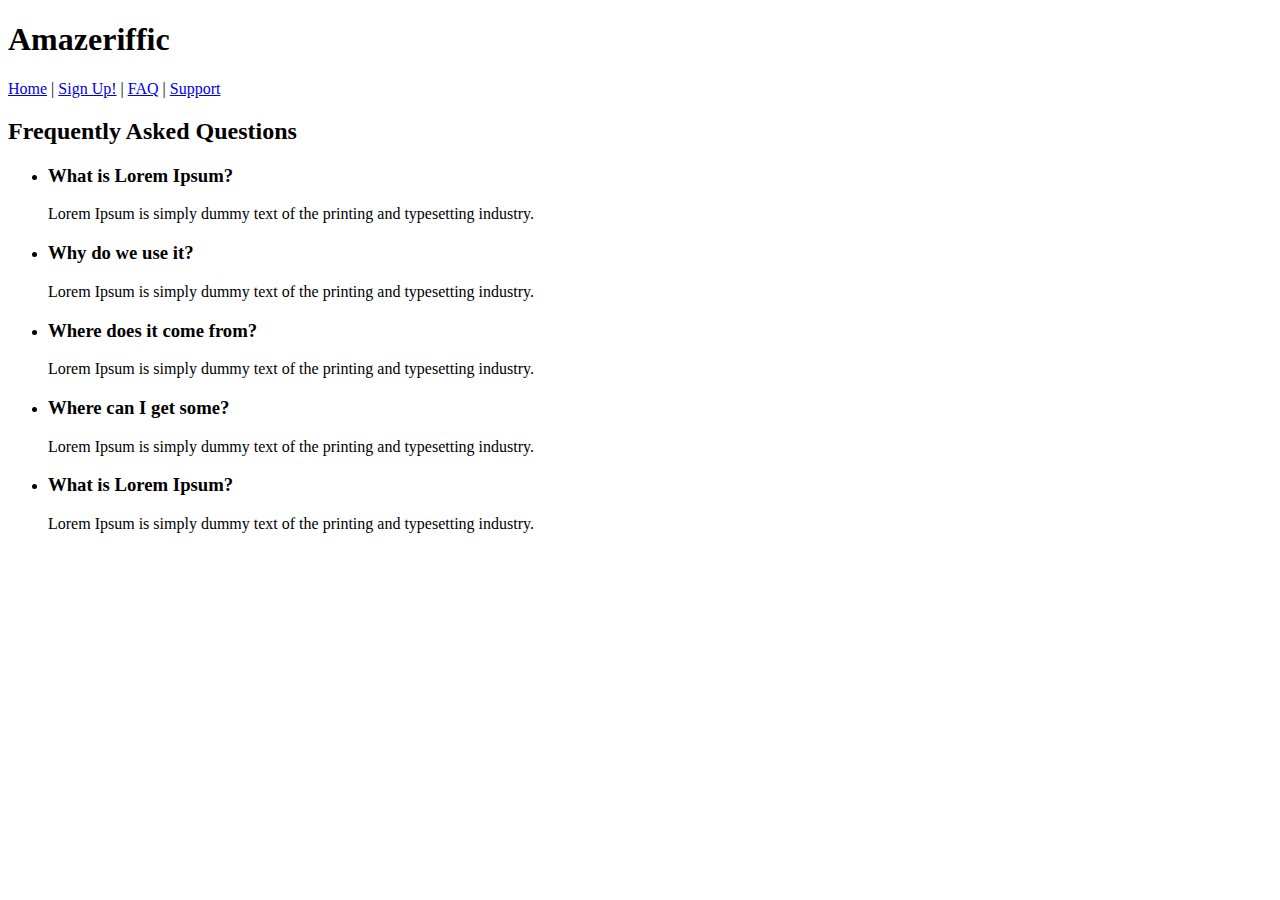
==== faq.html @ fbd507fa "adicao rodape e FAQ" ====
<!DOCTYPE html>
<html>
    <head>
        <title>Amazeriffic</title>
    </head>

    <body>
        <header>
            <h1>Amazeriffic</h1>
            <nav>
                <a href="index.html">Home</a> |
                <a href="#">Sign Up!</a> |
                <a href="#">FAQ</a> |
                <a href="#">Support</a>
            </nav>
        </header>

        <main>
            <h2>Frequently Asked Questions</h2>
            <ul>
                <li>
                    <h3>What is Lorem Ipsum?</h3>
                    <p>Lorem Ipsum is simply dummy text of the printing and typesetting industry. </p>
                </li>
                <li>
                    <h3>Why do we use it?</h3>
                    <p>Lorem Ipsum is simply dummy text of the printing and typesetting industry. </p>
                </li>
                <li>
                    <h3>Where does it come from?</h3>
                    <p>Lorem Ipsum is simply dummy text of the printing and typesetting industry. </p>
                </li>
                <li>
                    <h3>Where can I get some?</h3>
                    <p>Lorem Ipsum is simply dummy text of the printing and typesetting industry. </p>
                </li>
                <li>
                    <h3>What is Lorem Ipsum?</h3>
                    <p>Lorem Ipsum is simply dummy text of the printing and typesetting industry. </p>
                </li>
            </ul>
        </main>
    </body>
</html>
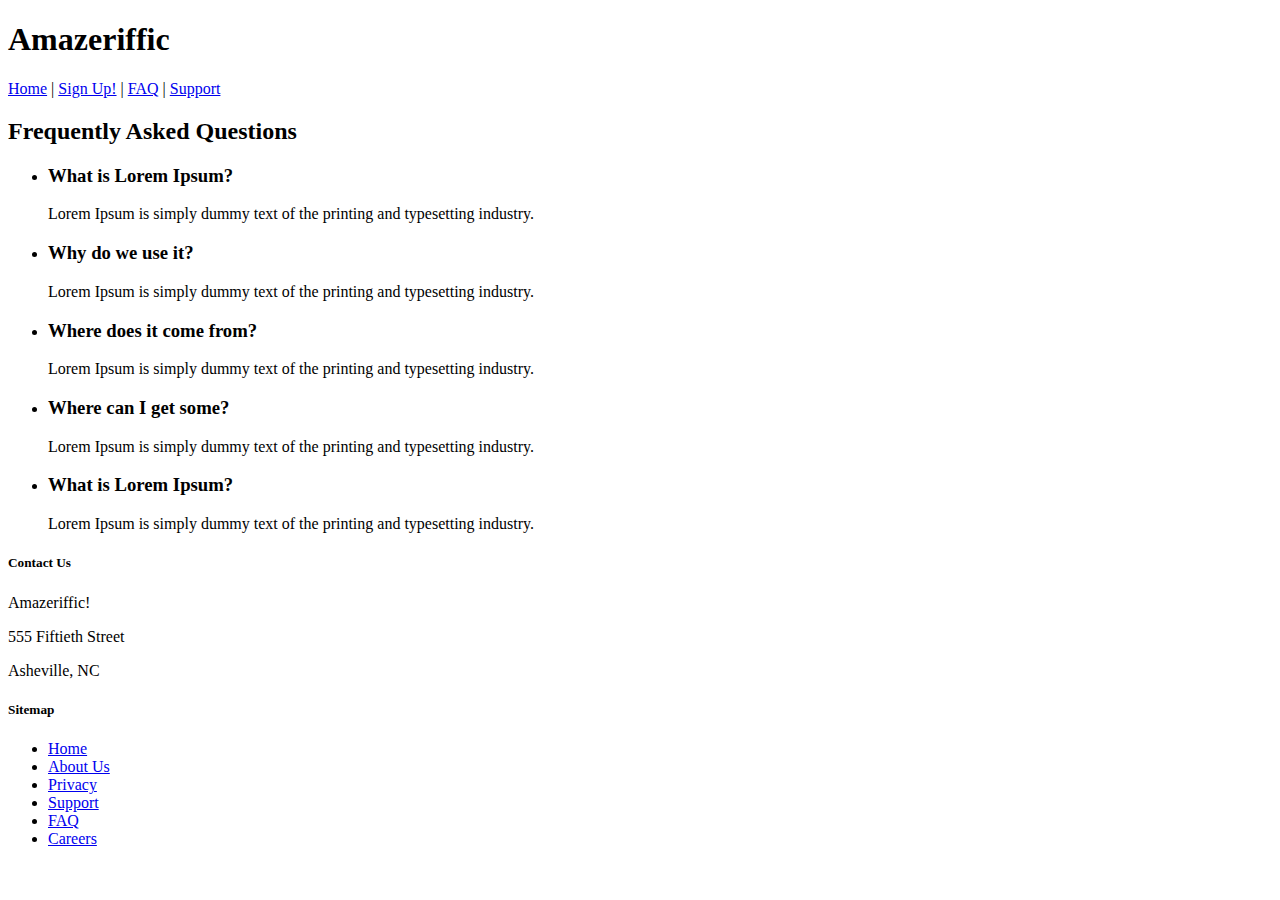
==== commit 82c7aed3: "home e FAQ" ====
--- a/faq.html
+++ b/faq.html
@@ -10,7 +10,7 @@
             <nav>
                 <a href="index.html">Home</a> |
                 <a href="#">Sign Up!</a> |
-                <a href="#">FAQ</a> |
+                <a href="faq.html">FAQ</a> |
                 <a href="#">Support</a>
             </nav>
         </header>
@@ -40,5 +40,26 @@
                 </li>
             </ul>
         </main>
+
+        <footer>
+            <div class="contact">
+                <h5>Contact Us</h5>
+                <p>Amazeriffic!</p>
+                <p>555 Fiftieth Street</p>
+                <p>Asheville, NC</p>
+            </div>
+    
+            <div class="sitemap">
+                <h5>Sitemap</h5>
+                <ul>
+                    <li><a href="index.html">Home</a></li>
+                    <li><a href="#">About Us</a></li>
+                    <li><a href="#">Privacy</a></li>
+                    <li><a href="#">Support</a></li>
+                    <li><a href="faq.html">FAQ</a></li>
+                    <li><a href="#">Careers</a></li>
+                </ul>
+            </div>
+        </footer>
     </body>
 </html>